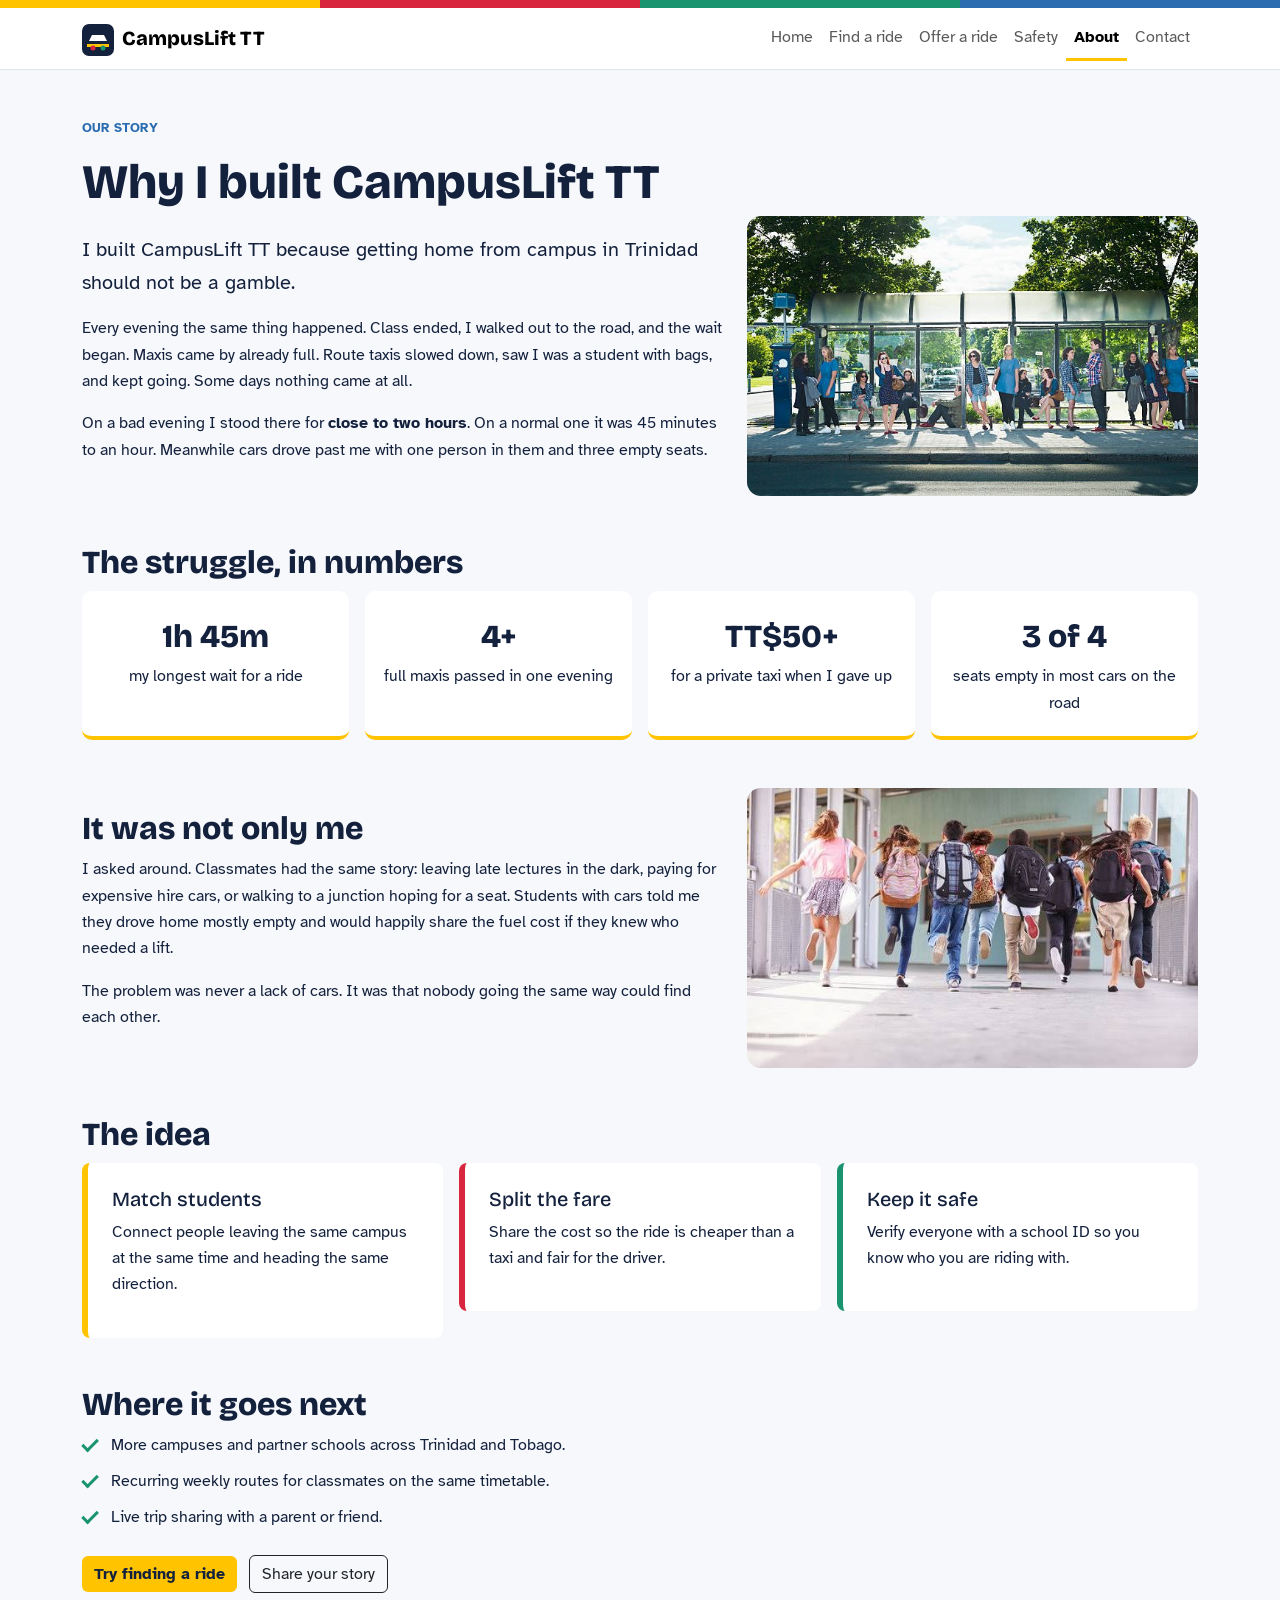
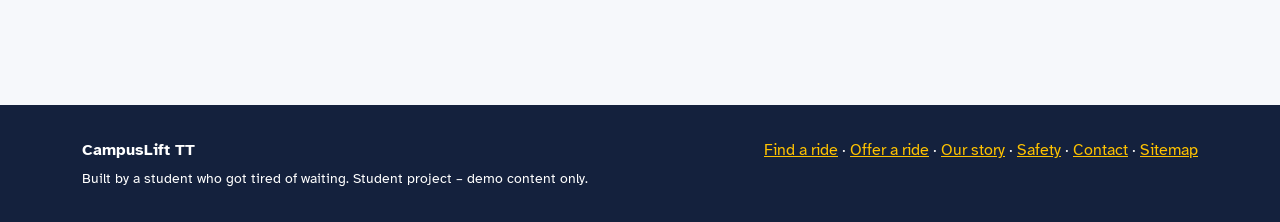
==== about.html @ 8f6ce80f "Add files via upload" ====
<!doctype html>
<html lang="en">
  <head>
    <meta charset="utf-8" />
    <meta name="viewport" content="width=device-width,initial-scale=1" />
    <title>About | CampusLift TT</title>
    <meta
      name="description"
      content="Why a Trinidad student built CampusLift TT after long waits for full maxis and scarce cars."
    />
    <link rel="canonical" href="https://campuslift-tt.example.com/about.html" />
    <link rel="icon" href="img/logo.svg" />
    <link rel="preconnect" href="https://fonts.googleapis.com" />
    <link rel="preconnect" href="https://fonts.gstatic.com" crossorigin />
    <link
      href="https://fonts.googleapis.com/css2?family=Atkinson+Hyperlegible:wght@400;700&family=Bricolage+Grotesque:wght@700;800&display=swap"
      rel="stylesheet"
    />
    <link
      href="https://cdn.jsdelivr.net/npm/bootstrap@5.3.3/dist/css/bootstrap.min.css"
      rel="stylesheet"
    />
    <link href="css/styles.css?v=1.4" rel="stylesheet" />
  </head>
  <body>
    <a class="visually-hidden-focusable" href="#main">Skip to content</a>
    <div class="route-stripe" role="presentation"></div>
    <header>
      <nav class="navbar navbar-expand-md" aria-label="Main">
        <div class="container">
          <a class="navbar-brand" href="index.html"
            ><img src="img/logo.svg" width="32" height="32" alt="" class="me-2" />CampusLift TT</a
          >
          <button
            class="navbar-toggler"
            type="button"
            data-bs-toggle="collapse"
            data-bs-target="#nav"
            aria-controls="nav"
            aria-expanded="false"
            aria-label="Toggle navigation"
          >
            <span class="navbar-toggler-icon"></span>
          </button>
          <div class="collapse navbar-collapse" id="nav">
            <ul class="navbar-nav ms-auto">
              <li class="nav-item"><a class="nav-link" href="index.html">Home</a></li>
              <li class="nav-item"><a class="nav-link" href="find-ride.html">Find a ride</a></li>
              <li class="nav-item"><a class="nav-link" href="offer-ride.html">Offer a ride</a></li>
              <li class="nav-item"><a class="nav-link" href="safety.html">Safety</a></li>
              <li class="nav-item">
                <a class="nav-link active" aria-current="page" href="about.html">About</a>
              </li>
              <li class="nav-item"><a class="nav-link" href="contact.html">Contact</a></li>
            </ul>
          </div>
        </div>
      </nav>
    </header>
    <main id="main">
      <div class="container">
        <section>
          <p class="eyebrow">Our story</p>
          <h1>Why I built CampusLift TT</h1>
          <div class="row g-4 align-items-center">
            <div class="col-md-7">
              <p class="lead">
                I built CampusLift TT because getting home from campus in Trinidad should not be a
                gamble.
              </p>
              <!-- EDIT: replace the personal details and numbers below with your real ones. -->
              <p>
                Every evening the same thing happened. Class ended, I walked out to the road, and
                the wait began. Maxis came by already full. Route taxis slowed down, saw I was a
                student with bags, and kept going. Some days nothing came at all.
              </p>
              <p>
                On a bad evening I stood there for <strong>close to two hours</strong>. On a normal
                one it was 45 minutes to an hour. Meanwhile cars drove past me with one person in
                them and three empty seats.
              </p>
            </div>
            <div class="col-md-5">
              <img
                src="img/photos/waiting-roadside.jpg"
                data-fallback="img/waiting.svg"
                class="photo"
                width="640"
                height="400"
                alt="A group of people waiting together at a bus shelter"
              />
            </div>
          </div>
        </section>

        <section class="pt-0">
          <h2>The struggle, in numbers</h2>
          <div class="row g-3 text-center">
            <div class="col-6 col-md-3">
              <div class="stat">
                <span class="num">1h 45m</span><span>my longest wait for a ride</span>
              </div>
            </div>
            <div class="col-6 col-md-3">
              <div class="stat">
                <span class="num">4+</span><span>full maxis passed in one evening</span>
              </div>
            </div>
            <div class="col-6 col-md-3">
              <div class="stat">
                <span class="num">TT$50+</span><span>for a private taxi when I gave up</span>
              </div>
            </div>
            <div class="col-6 col-md-3">
              <div class="stat">
                <span class="num">3 of 4</span><span>seats empty in most cars on the road</span>
              </div>
            </div>
          </div>
        </section>

        <section class="pt-0">
          <div class="row g-4 align-items-center">
            <div class="col-md-5 order-md-2">
              <img
                src="img/photos/campus-students.jpg"
                data-fallback="img/campus.svg"
                class="photo"
                loading="lazy"
                width="640"
                height="400"
                alt="Students running out of school together with their backpacks"
              />
            </div>
            <div class="col-md-7 order-md-1">
              <h2>It was not only me</h2>
              <p>
                I asked around. Classmates had the same story: leaving late lectures in the dark,
                paying for expensive hire cars, or walking to a junction hoping for a seat. Students
                with cars told me they drove home mostly empty and would happily share the fuel cost
                if they knew who needed a lift.
              </p>
              <p>
                The problem was never a lack of cars. It was that nobody going the same way could
                find each other.
              </p>
            </div>
          </div>
        </section>

        <section class="pt-0">
          <h2>The idea</h2>
          <div class="row g-3">
            <div class="col-md-4">
              <div class="panel">
                <h3 class="h5">Match students</h3>
                <p>
                  Connect people leaving the same campus at the same time and heading the same
                  direction.
                </p>
              </div>
            </div>
            <div class="col-md-4">
              <div class="panel red">
                <h3 class="h5">Split the fare</h3>
                <p>Share the cost so the ride is cheaper than a taxi and fair for the driver.</p>
              </div>
            </div>
            <div class="col-md-4">
              <div class="panel green">
                <h3 class="h5">Keep it safe</h3>
                <p>Verify everyone with a school ID so you know who you are riding with.</p>
              </div>
            </div>
          </div>
        </section>

        <section class="pt-0">
          <h2>Where it goes next</h2>
          <ul class="tick list-unstyled">
            <li>More campuses and partner schools across Trinidad and Tobago.</li>
            <li>Recurring weekly routes for classmates on the same timetable.</li>
            <li>Live trip sharing with a parent or friend.</li>
          </ul>
          <p class="mt-4">
            <a class="btn btn-go" href="find-ride.html">Try finding a ride</a>
            <a class="btn btn-outline-dark ms-2" href="contact.html">Share your story</a>
          </p>
        </section>
      </div>
    </main>
    <footer>
      <div class="container">
        <div class="row g-3">
          <div class="col-md-6">
            <p class="mb-1"><strong>CampusLift TT</strong></p>
            <p class="mb-0 small">
              Built by a student who got tired of waiting. Student project &ndash; demo content
              only.
            </p>
          </div>
          <div class="col-md-6 text-md-end">
            <p class="mb-0">
              <a href="find-ride.html">Find a ride</a> &middot;
              <a href="offer-ride.html">Offer a ride</a> &middot;
              <a href="about.html">Our story</a> &middot; <a href="safety.html">Safety</a> &middot;
              <a href="contact.html">Contact</a> &middot; <a href="sitemap.xml">Sitemap</a>
            </p>
          </div>
        </div>
      </div>
    </footer>
    <script
      src="https://cdn.jsdelivr.net/npm/bootstrap@5.3.3/dist/js/bootstrap.bundle.min.js"
      defer
    ></script>
    <script src="js/main.js?v=1.4" defer></script>
  </body>
</html>
---- css/styles.css ----
/* colours */
:root {
  --ink: #14213d;
  --bg: #f6f8fb;
  --yellow: #ffc300;
  --red: #d7263d;
  --green: #1a936f;
  --blue: #2b6cb0;
}

/* page basics */
body {
  background: var(--bg);
  color: var(--ink);
  font-family: "Atkinson Hyperlegible", sans-serif;
  line-height: 1.65;
}

h1,
h2,
h3,
.navbar-brand {
  font-family: "Bricolage Grotesque", sans-serif;
  font-weight: 800;
}

h1 {
  font-size: 3rem;
  line-height: 1.1;
}

section {
  padding: 3rem 0;
}

:focus-visible {
  outline: 3px solid var(--blue);
  outline-offset: 2px;
}

/* coloured bar at the very top */
.route-stripe {
  height: 8px;
  background: linear-gradient(
    to right,
    var(--yellow) 25%,
    var(--red) 25%,
    var(--red) 50%,
    var(--green) 50%,
    var(--green) 75%,
    var(--blue) 75%
  );
}

/* menu */
.navbar {
  background: white;
  border-bottom: 1px solid #dde4ee;
}

.nav-link.active {
  border-bottom: 3px solid var(--yellow);
  font-weight: 700;
}

/* footer */
footer {
  background: var(--ink);
  color: white;
  margin-top: 3rem;
  padding: 2rem 0;
}

footer a {
  color: var(--yellow);
}

/* yellow button */
.btn-go {
  background: var(--yellow);
  border: 0;
  color: var(--ink);
  font-weight: 700;
}

.btn-go:hover {
  background: #e6b000;
  color: var(--ink);
}

/* small blue heading above the title */
.eyebrow {
  color: var(--blue);
  font-size: 0.8rem;
  font-weight: 700;
  text-transform: uppercase;
}

/* white box with a coloured edge */
.panel {
  background: white;
  border-left: 6px solid var(--yellow);
  border-radius: 8px;
  padding: 1.5rem;
}

.panel.red {
  border-color: var(--red);
}

.panel.green {
  border-color: var(--green);
}

.panel.blue {
  border-color: var(--blue);
}

/* big number boxes */
.stat {
  background: white;
  border-bottom: 4px solid var(--yellow);
  border-radius: 10px;
  height: 100%;
  padding: 1.25rem 1rem;
}

.stat .num {
  display: block;
  font-family: "Bricolage Grotesque", sans-serif;
  font-size: 2rem;
  font-weight: 800;
}

/* photos: all cropped to the same height so they line up */
.photo {
  border-radius: 14px;
  display: block;
  height: 280px;
  object-fit: cover;
  width: 100%;
}

.hero-img {
  height: 340px;
}

/* card with a photo on top */
.card-photo {
  background: white;
  border-radius: 14px;
  box-shadow: 0 4px 15px rgba(0, 0, 0, 0.1);
  height: 100%;
  overflow: hidden;
}

.card-photo .photo {
  border-radius: 0;
}

/* list with green ticks */
.tick li {
  margin-bottom: 0.6rem;
  padding-left: 1.8rem;
  position: relative;
}

.tick li::before {
  border-bottom: 3px solid var(--green);
  border-left: 3px solid var(--green);
  content: "";
  height: 0.55rem;
  left: 0;
  position: absolute;
  top: 0.45rem;
  transform: rotate(-45deg);
  width: 1rem;
}

/* home page */
.hero {
  padding: 4rem 0;
}

.hero-img {
  box-shadow: 0 10px 30px rgba(0, 0, 0, 0.2);
}

.where-card {
  background: white;
  border-radius: 14px;
  border-top: 6px solid var(--yellow);
  box-shadow: 0 6px 20px rgba(0, 0, 0, 0.12);
  max-width: 420px;
  padding: 1.5rem;
}

.steps .panel {
  height: 100%;
  padding-top: 2.6rem;
  position: relative;
}

.steps .n {
  align-items: center;
  background: var(--ink);
  border-radius: 50%;
  color: white;
  display: flex;
  font-size: 0.9rem;
  font-weight: 700;
  height: 1.8rem;
  justify-content: center;
  left: 1.5rem;
  position: absolute;
  top: 0.8rem;
  width: 1.8rem;
}

/* find a ride page */
.fare {
  color: var(--green);
  font-family: "Bricolage Grotesque", sans-serif;
  font-size: 2rem;
  font-weight: 800;
}

#map {
  border: 2px solid var(--ink);
  border-radius: 14px;
  height: 560px;
  z-index: 0;
}

/* phones and tablets */
@media (max-width: 991px) {
  #map {
    height: 380px;
  }
}

@media (max-width: 576px) {
  h1 {
    font-size: 2.2rem;
  }

  .hero {
    padding: 2rem 0;
  }

  .hero-img,
  .photo {
    height: 220px;
  }
}
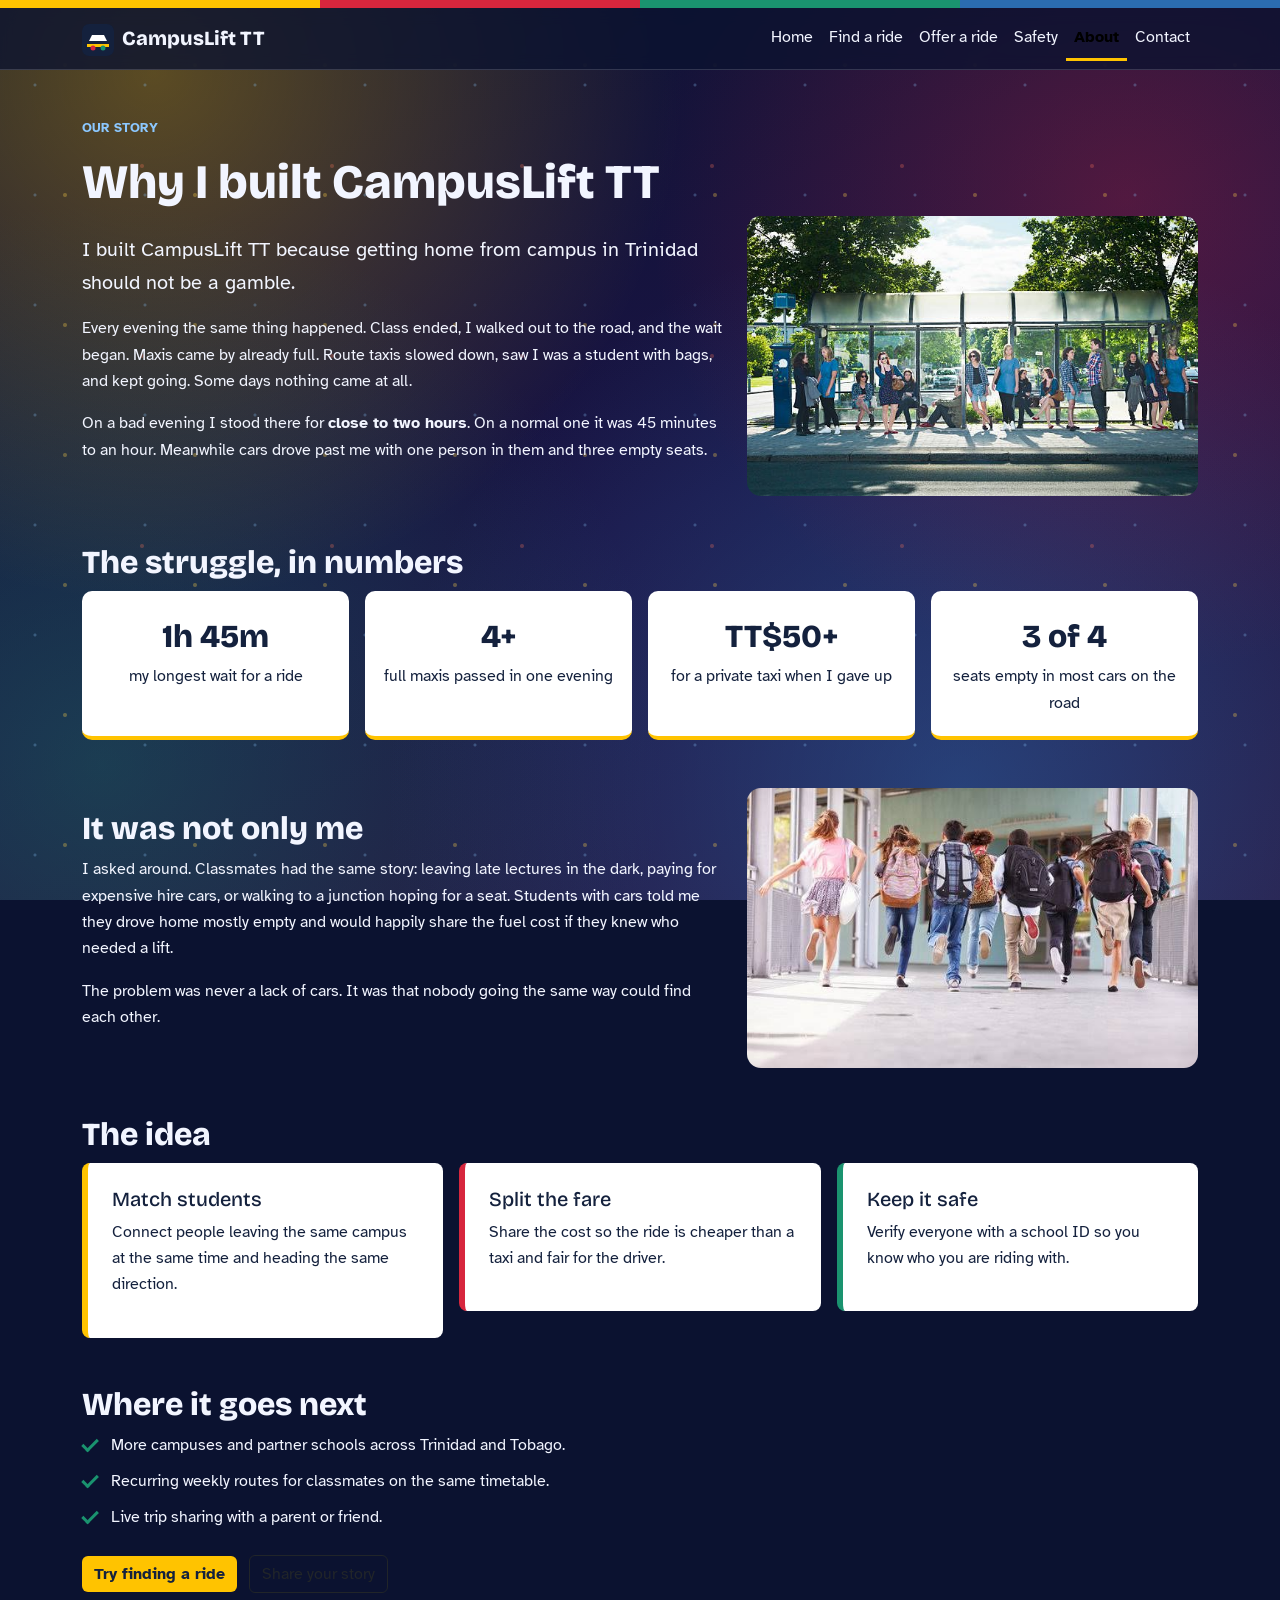
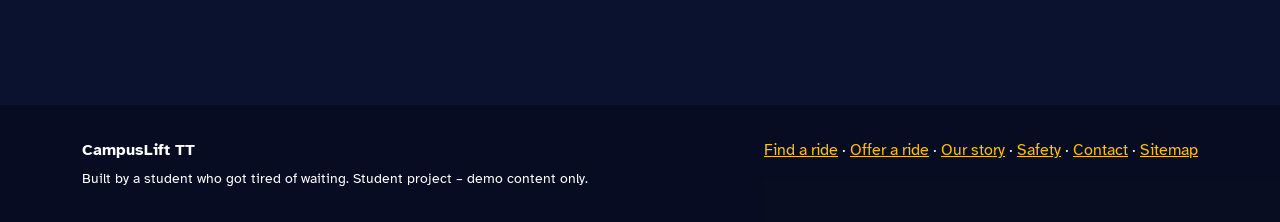
==== commit a55b566c: "Add files via upload" ====
--- a/about.html
+++ b/about.html
@@ -8,7 +8,7 @@
       name="description"
       content="Why a Trinidad student built CampusLift TT after long waits for full maxis and scarce cars."
     />
-    <link rel="canonical" href="https://campuslift-tt.example.com/about.html" />
+    <link rel="canonical" href="https://darkshadow1451.github.io/Ezekiel.github.io/about.html" />
     <link rel="icon" href="img/logo.svg" />
     <link rel="preconnect" href="https://fonts.googleapis.com" />
     <link rel="preconnect" href="https://fonts.gstatic.com" crossorigin />
@@ -20,7 +20,7 @@
       href="https://cdn.jsdelivr.net/npm/bootstrap@5.3.3/dist/css/bootstrap.min.css"
       rel="stylesheet"
     />
-    <link href="css/styles.css?v=1.4" rel="stylesheet" />
+    <link href="css/styles.css?v=1.6" rel="stylesheet" />
   </head>
   <body>
     <a class="visually-hidden-focusable" href="#main">Skip to content</a>
@@ -214,6 +214,6 @@
       src="https://cdn.jsdelivr.net/npm/bootstrap@5.3.3/dist/js/bootstrap.bundle.min.js"
       defer
     ></script>
-    <script src="js/main.js?v=1.4" defer></script>
+    <script src="js/main.js?v=1.6" defer></script>
   </body>
 </html>
--- a/css/styles.css
+++ b/css/styles.css
@@ -6,12 +6,14 @@
   --red: #d7263d;
   --green: #1a936f;
   --blue: #2b6cb0;
+  --glow: #ffd24a;
+  --night: #0b1230;
 }
 
 /* page basics */
 body {
-  background: var(--bg);
-  color: var(--ink);
+  background-color: var(--night);
+  color: #f2f5ff;
   font-family: "Atkinson Hyperlegible", sans-serif;
   line-height: 1.65;
 }
@@ -34,8 +36,63 @@
 }
 
 :focus-visible {
-  outline: 3px solid var(--blue);
+  outline: 3px solid var(--glow);
   outline-offset: 2px;
+}
+
+.panel :focus-visible,
+.stat :focus-visible,
+.where-card :focus-visible,
+.card-photo :focus-visible {
+  outline-color: var(--blue);
+}
+
+/* night-sky background: soft colour glows and floating sparks, no image files */
+body::before,
+body::after {
+  content: "";
+  inset: 0;
+  pointer-events: none;
+  position: fixed;
+  z-index: -1;
+}
+
+body::before {
+  background:
+    radial-gradient(circle at 12% 8%, rgba(255, 195, 0, 0.32), transparent 38%),
+    radial-gradient(circle at 88% 22%, rgba(215, 38, 61, 0.3), transparent 36%),
+    radial-gradient(circle at 75% 88%, rgba(43, 108, 176, 0.5), transparent 46%),
+    radial-gradient(circle at 8% 85%, rgba(26, 147, 111, 0.32), transparent 40%),
+    linear-gradient(160deg, #0b1230 0%, #1b1445 55%, #2a1740 100%);
+}
+
+body::after {
+  background-image:
+    radial-gradient(circle, rgba(255, 210, 74, 0.9) 0 1.5px, transparent 2.5px),
+    radial-gradient(circle, rgba(255, 120, 90, 0.8) 0 1.5px, transparent 2.5px),
+    radial-gradient(circle, rgba(140, 200, 255, 0.8) 0 1px, transparent 2px);
+  background-position: 0 0, 47px 71px, 90px 30px;
+  background-size: 130px 130px, 190px 190px, 110px 110px;
+  opacity: 0.35;
+}
+
+/* skip link must stay readable when it appears */
+.visually-hidden-focusable:focus {
+  background: white;
+  color: var(--ink);
+  padding: 0.5rem 1rem;
+}
+
+/* links on the dark background */
+a {
+  color: var(--glow);
+}
+
+.panel a,
+.stat a,
+.where-card a,
+.card-photo a {
+  color: var(--blue);
 }
 
 /* coloured bar at the very top */
@@ -54,8 +111,26 @@
 
 /* menu */
 .navbar {
-  background: white;
-  border-bottom: 1px solid #dde4ee;
+  backdrop-filter: blur(8px);
+  background: rgba(11, 18, 48, 0.78);
+  border-bottom: 1px solid rgba(255, 255, 255, 0.15);
+}
+
+.navbar .navbar-brand,
+.navbar .nav-link {
+  color: #f2f5ff;
+}
+
+.navbar .nav-link:hover {
+  color: var(--glow);
+}
+
+.navbar-toggler {
+  border-color: rgba(255, 255, 255, 0.6);
+}
+
+.navbar-toggler-icon {
+  filter: invert(1);
 }
 
 .nav-link.active {
@@ -65,7 +140,7 @@
 
 /* footer */
 footer {
-  background: var(--ink);
+  background: rgba(8, 12, 32, 0.85);
   color: white;
   margin-top: 3rem;
   padding: 2rem 0;
@@ -90,7 +165,7 @@
 
 /* small blue heading above the title */
 .eyebrow {
-  color: var(--blue);
+  color: #8cc8ff;
   font-size: 0.8rem;
   font-weight: 700;
   text-transform: uppercase;
@@ -99,6 +174,7 @@
 /* white box with a coloured edge */
 .panel {
   background: white;
+  color: var(--ink);
   border-left: 6px solid var(--yellow);
   border-radius: 8px;
   padding: 1.5rem;
@@ -119,6 +195,7 @@
 /* big number boxes */
 .stat {
   background: white;
+  color: var(--ink);
   border-bottom: 4px solid var(--yellow);
   border-radius: 10px;
   height: 100%;
@@ -148,9 +225,9 @@
 /* card with a photo on top */
 .card-photo {
   background: white;
+  color: var(--ink);
   border-radius: 14px;
   box-shadow: 0 4px 15px rgba(0, 0, 0, 0.1);
-  height: 100%;
   overflow: hidden;
 }
 
@@ -188,6 +265,7 @@
 
 .where-card {
   background: white;
+  color: var(--ink);
   border-radius: 14px;
   border-top: 6px solid var(--yellow);
   box-shadow: 0 6px 20px rgba(0, 0, 0, 0.12);
@@ -225,20 +303,7 @@
   font-weight: 800;
 }
 
-#map {
-  border: 2px solid var(--ink);
-  border-radius: 14px;
-  height: 560px;
-  z-index: 0;
-}
-
-/* phones and tablets */
-@media (max-width: 991px) {
-  #map {
-    height: 380px;
-  }
-}
-
+/* phones */
 @media (max-width: 576px) {
   h1 {
     font-size: 2.2rem;
